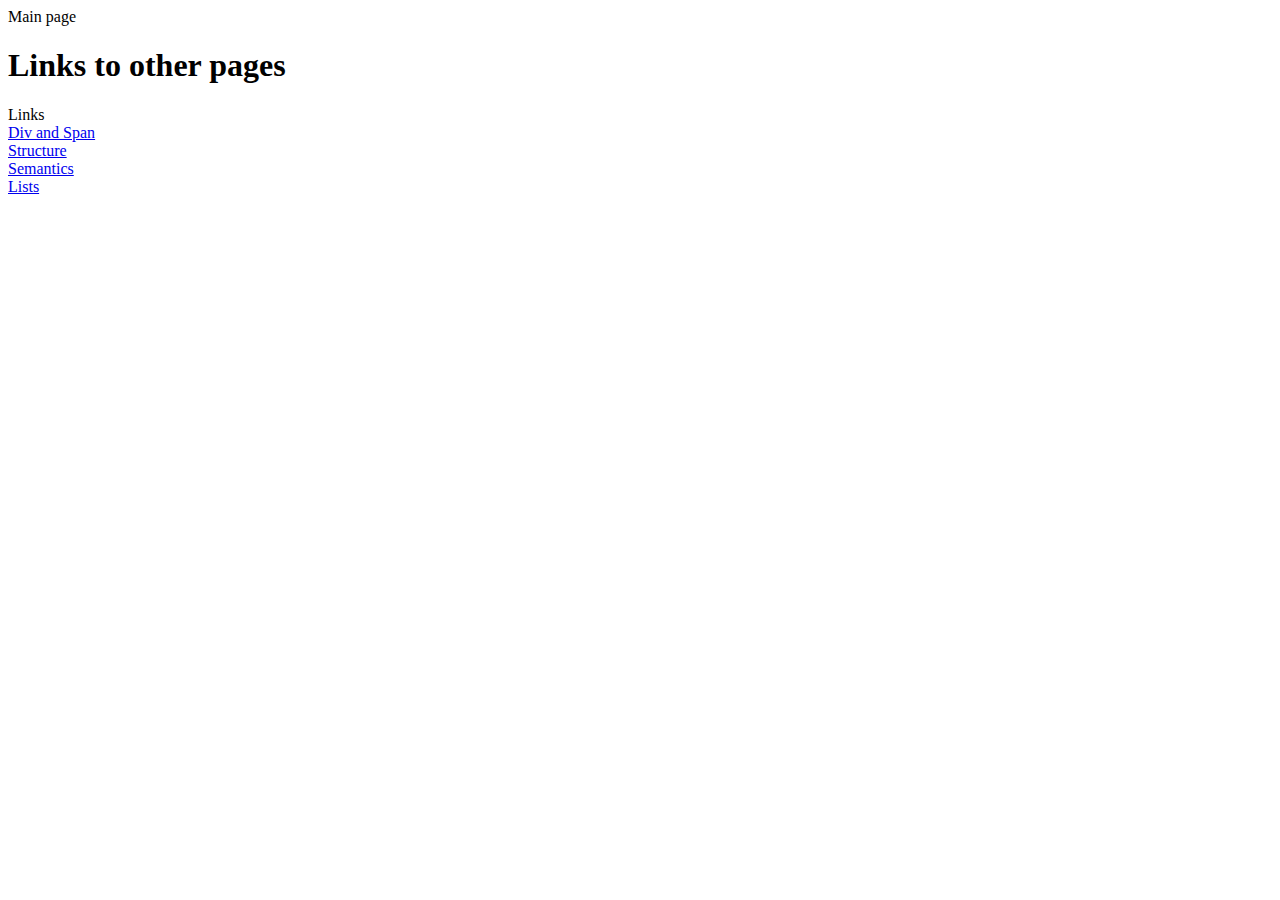
==== site/index.html @ 5e59df00 "123" ====
<!doctype html>
<html lang="en">
<head>
	<meta charset="utf-8"
	<title>Main page</title>
</head>
<body>
	<h1>Links to other pages</h1>
	<section>Links
		<div><a href="divspan.html" title="div and span">Div and Span</a></div>
		<div><a href="structure-before.html" title="structure">Structure</a></div>
		<div><a href="semantic.html" title="semantics">Semantics</a></div>
		<div><a href="list.html" title="lists">Lists</a></div>




	</section>

</body>
</html>
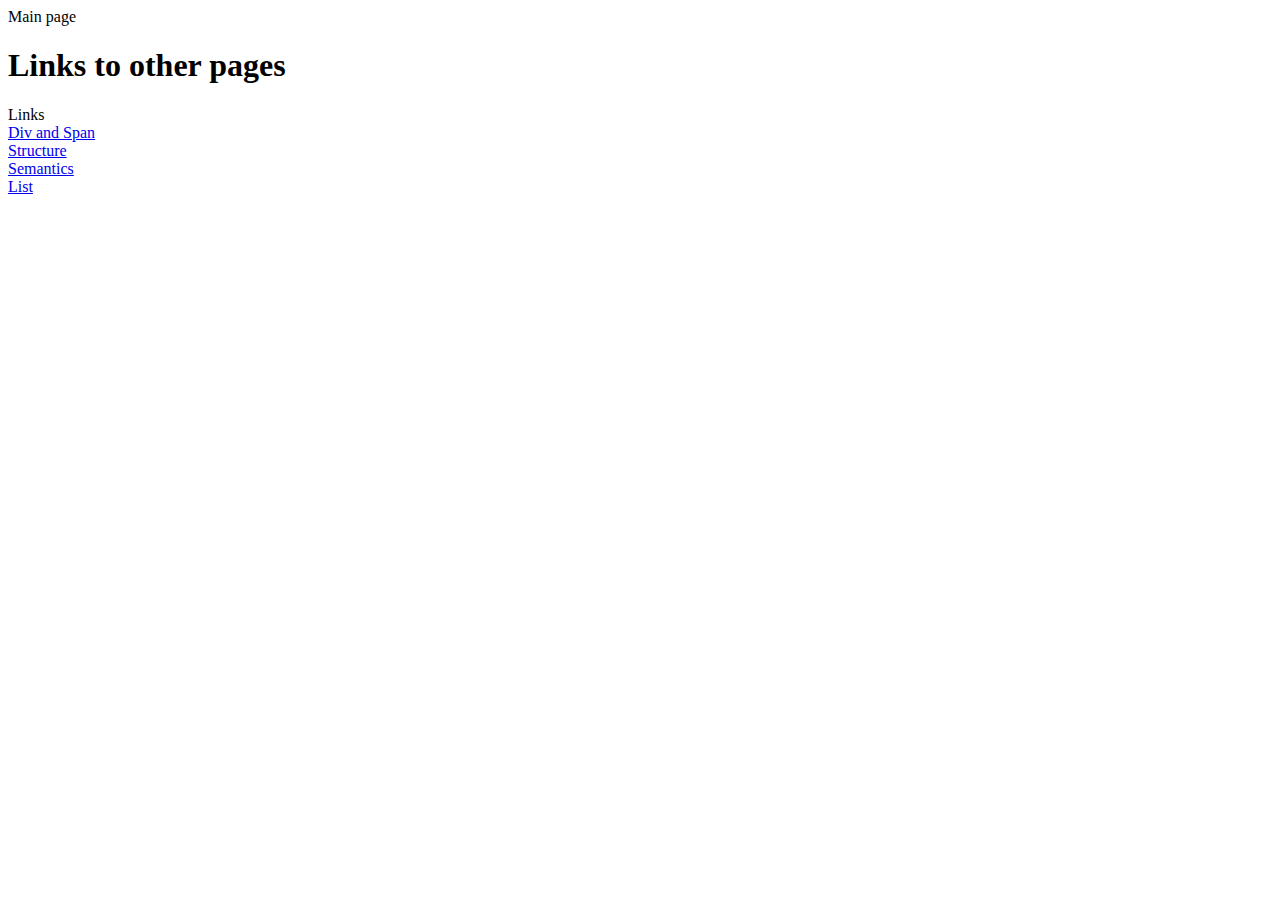
==== commit 0b75e41f: "123" ====
--- a/site/index.html
+++ b/site/index.html
@@ -10,7 +10,7 @@
 		<div><a href="divspan.html" title="div and span">Div and Span</a></div>
 		<div><a href="structure-before.html" title="structure">Structure</a></div>
 		<div><a href="semantic.html" title="semantics">Semantics</a></div>
-		<div><a href="list.html" title="lists">Lists</a></div>
+		<div><a href="list.html" title="lists">List</a></div>
 
 
 
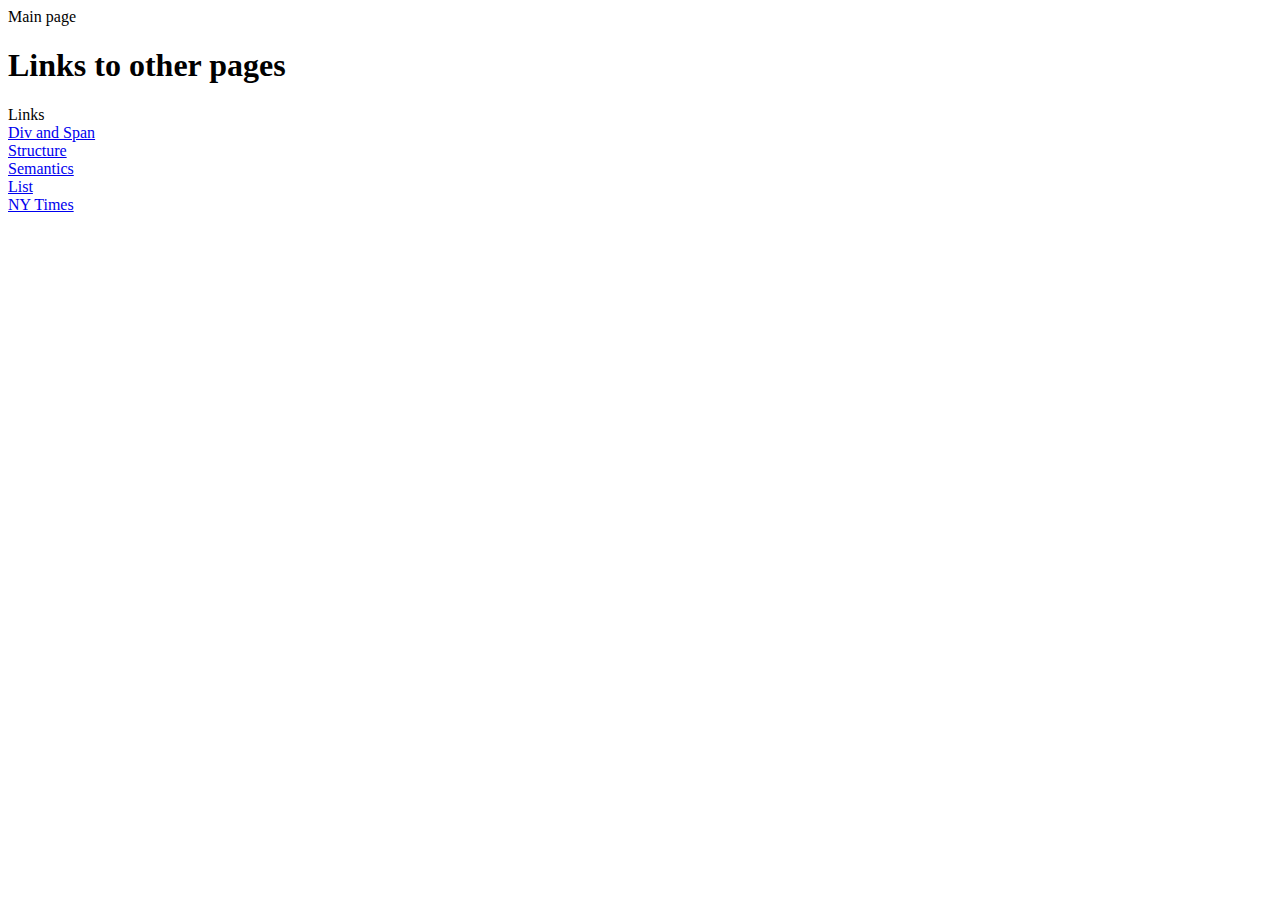
==== commit f16cbd48: "123" ====
--- a/site/index.html
+++ b/site/index.html
@@ -11,6 +11,7 @@
 		<div><a href="structure-before.html" title="structure">Structure</a></div>
 		<div><a href="semantic.html" title="semantics">Semantics</a></div>
 		<div><a href="list.html" title="lists">List</a></div>
+		<div><a href="http://nytimes.com" target="_blank" title="new york times">NY Times</a></div>
 
 
 
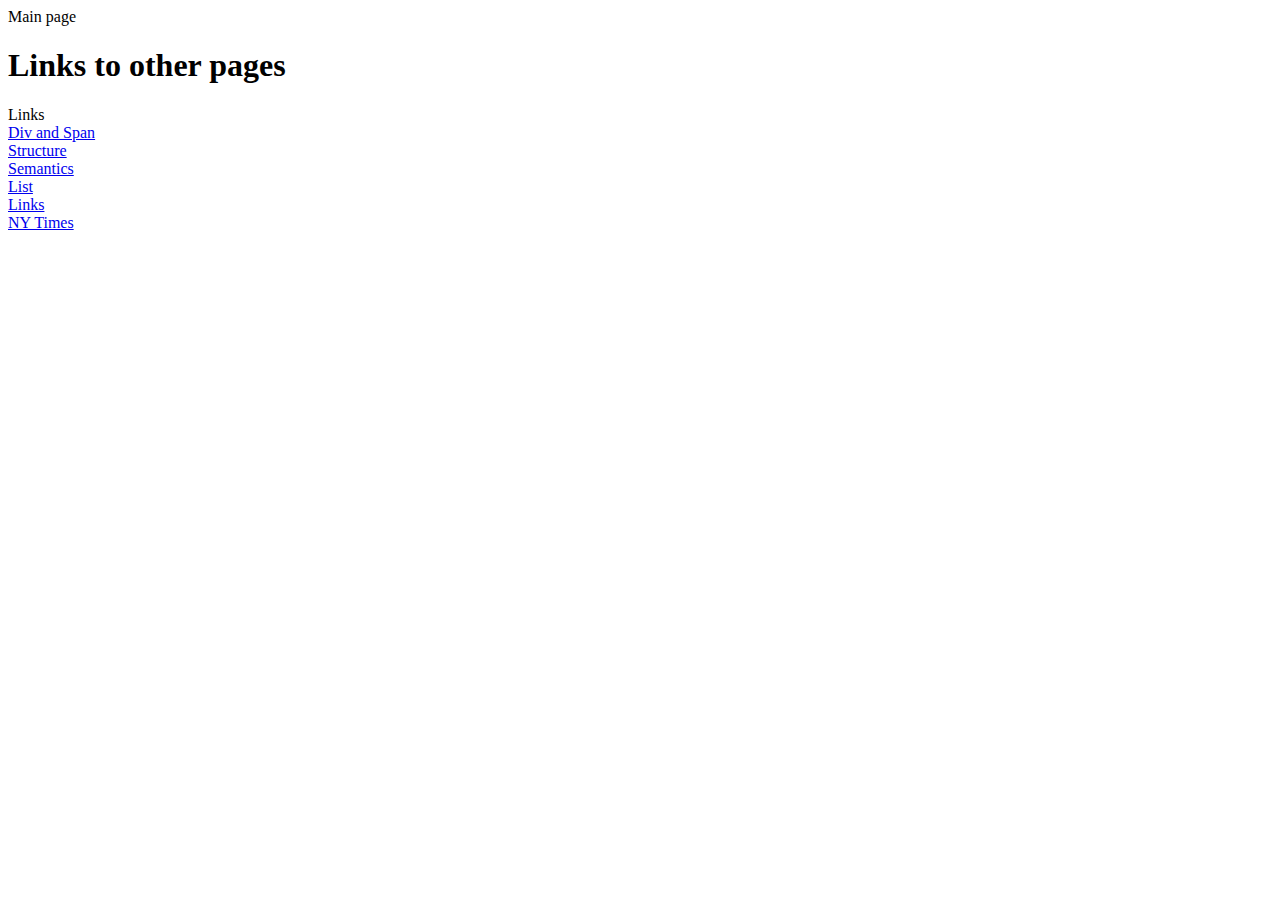
==== commit 70f713fe: "123" ====
--- a/site/index.html
+++ b/site/index.html
@@ -11,6 +11,7 @@
 		<div><a href="structure-before.html" title="structure">Structure</a></div>
 		<div><a href="semantic.html" title="semantics">Semantics</a></div>
 		<div><a href="list.html" title="lists">List</a></div>
+		<div><a href="links.html" title="links">Links</a></div>
 		<div><a href="http://nytimes.com" target="_blank" title="new york times">NY Times</a></div>
 
 
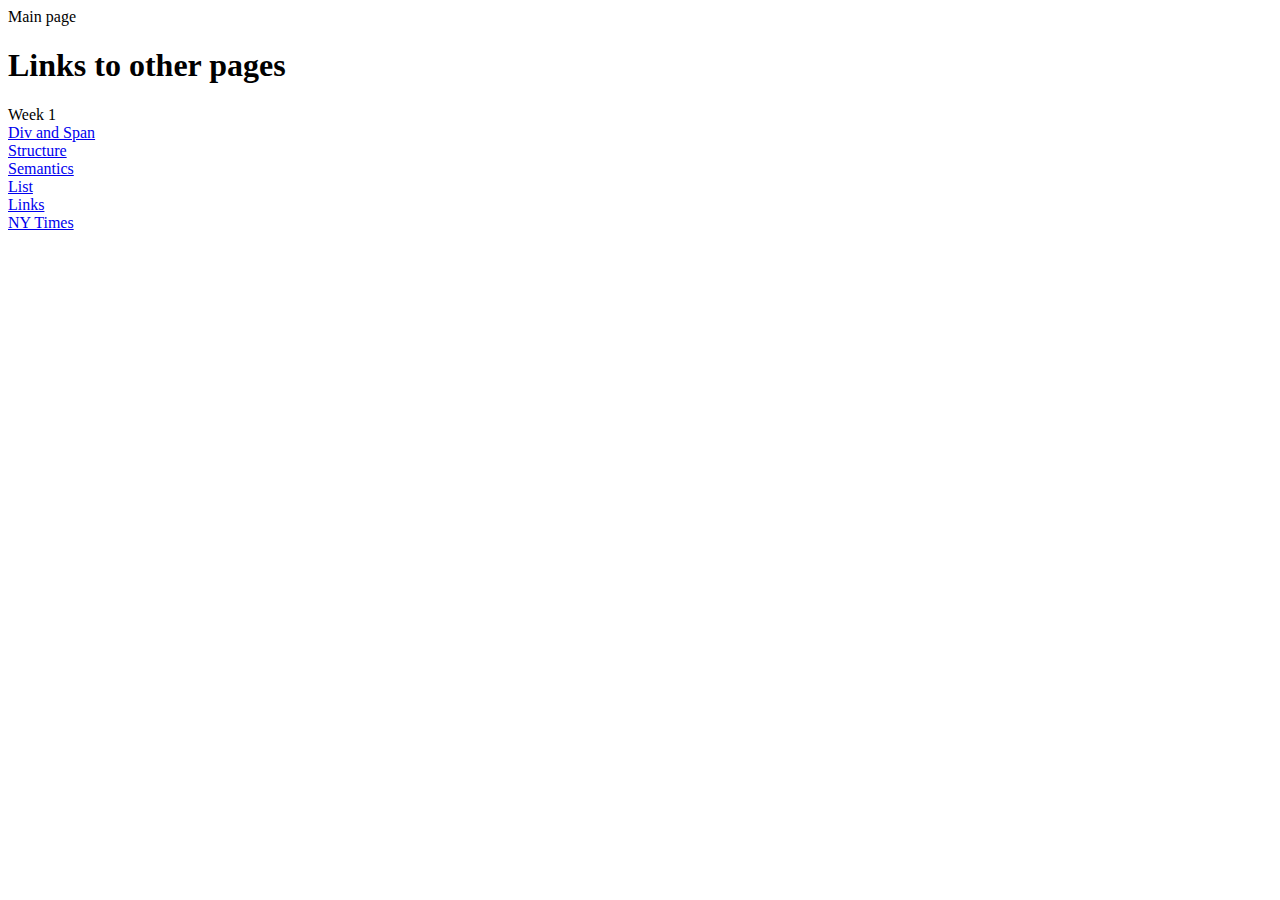
==== commit 062eec15: "123" ====
--- a/site/index.html
+++ b/site/index.html
@@ -6,18 +6,15 @@
 </head>
 <body>
 	<h1>Links to other pages</h1>
-	<section>Links
+	<section>Week 1
 		<div><a href="divspan.html" title="div and span">Div and Span</a></div>
 		<div><a href="structure-before.html" title="structure">Structure</a></div>
 		<div><a href="semantic.html" title="semantics">Semantics</a></div>
 		<div><a href="list.html" title="lists">List</a></div>
 		<div><a href="links.html" title="links">Links</a></div>
 		<div><a href="http://nytimes.com" target="_blank" title="new york times">NY Times</a></div>
-
-
-
-
 	</section>
+	
 
 </body>
 </html>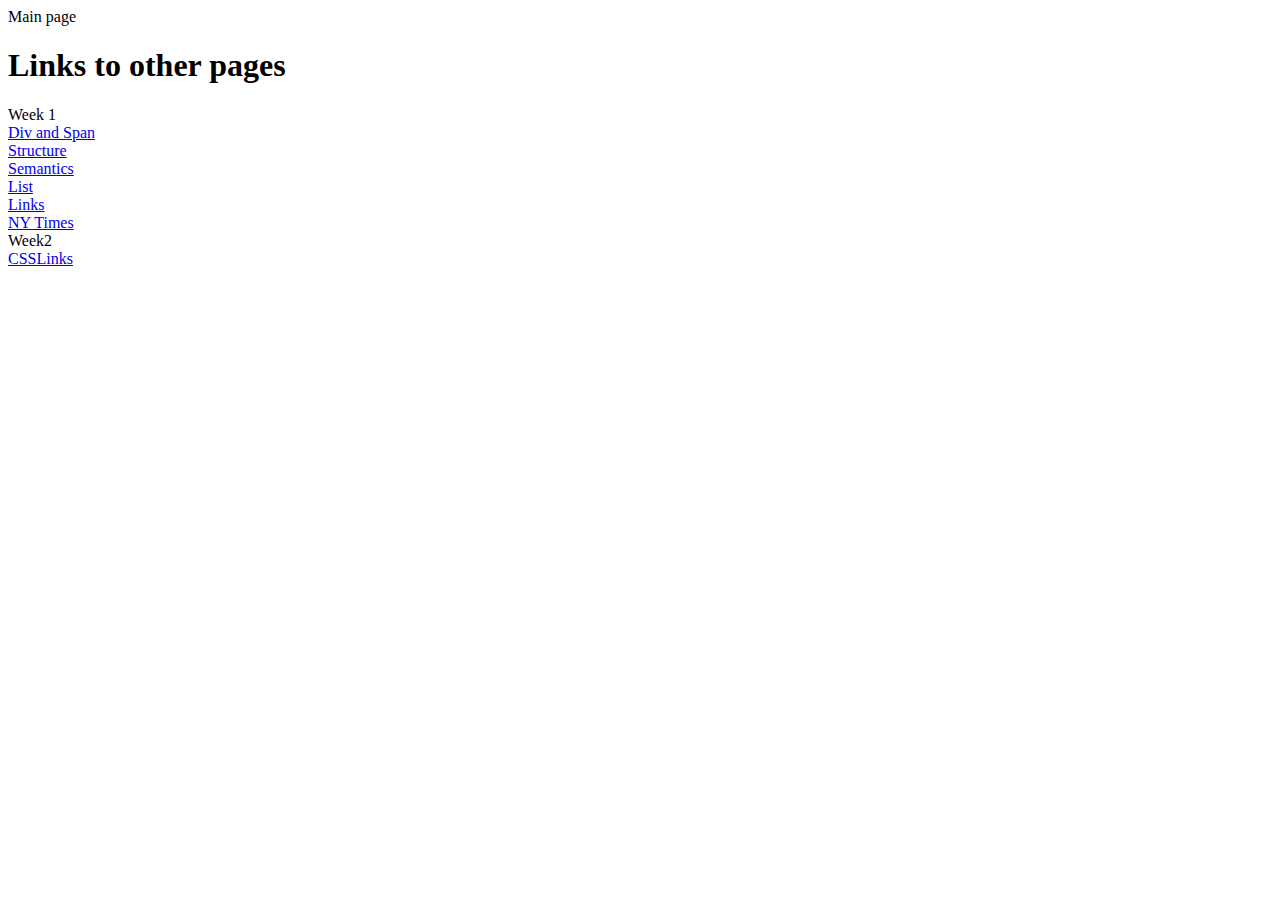
==== commit 32d27109: "123" ====
--- a/site/index.html
+++ b/site/index.html
@@ -14,7 +14,9 @@
 		<div><a href="links.html" title="links">Links</a></div>
 		<div><a href="http://nytimes.com" target="_blank" title="new york times">NY Times</a></div>
 	</section>
-	
+	<section>Week2
+		<div><a href="csslinks.html" title="csslinks">CSSLinks</a></div>
+	</section>
 
 </body>
 </html>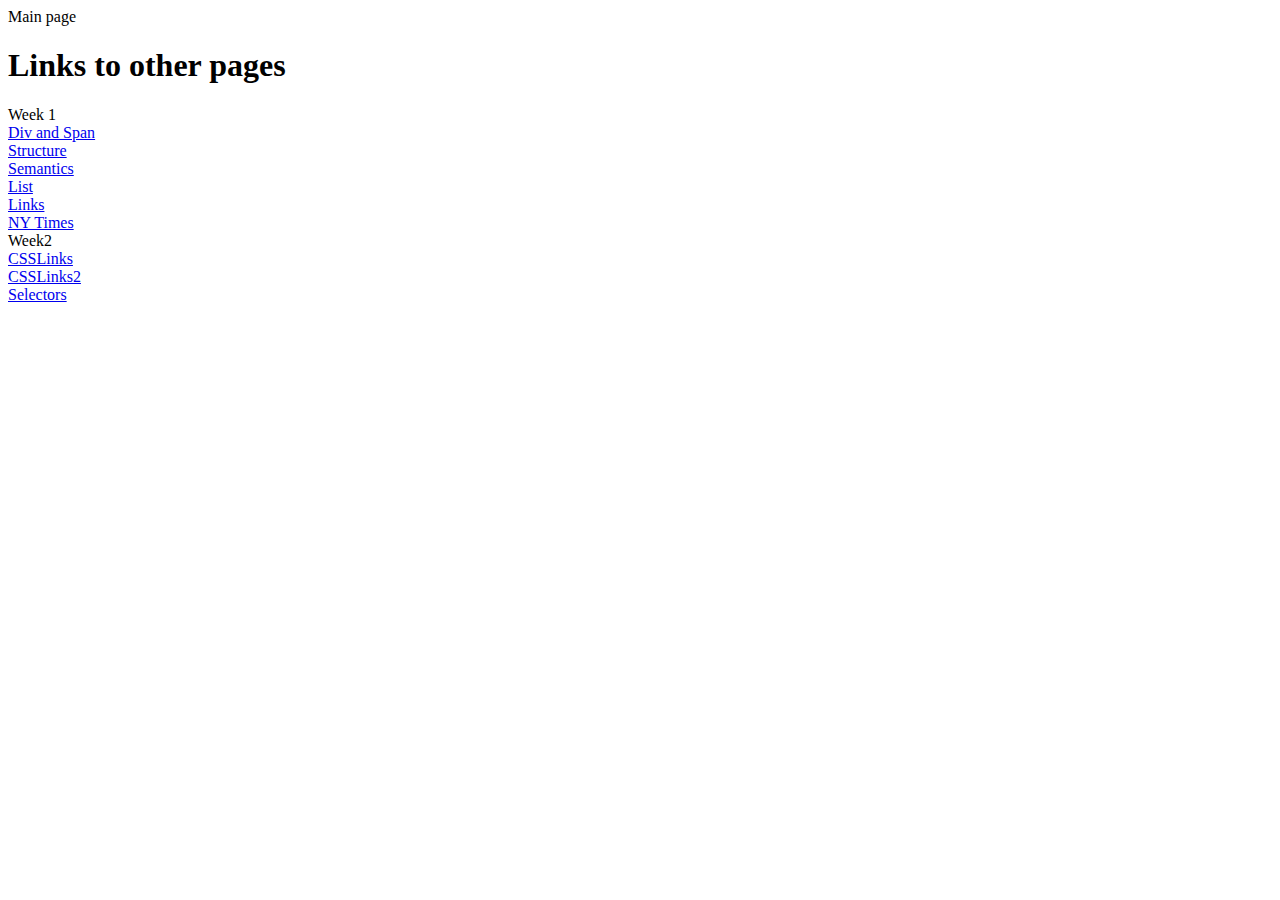
==== commit 5badcee4: "sdsf" ====
--- a/site/index.html
+++ b/site/index.html
@@ -16,6 +16,8 @@
 	</section>
 	<section>Week2
 		<div><a href="csslinks.html" title="csslinks">CSSLinks</a></div>
+		<div><a href="csslinks2.html" title="csslinks2">CSSLinks2</a></div>
+		<div><a href="selectors.html" title="selectors">Selectors</a></div>
 	</section>
 
 </body>
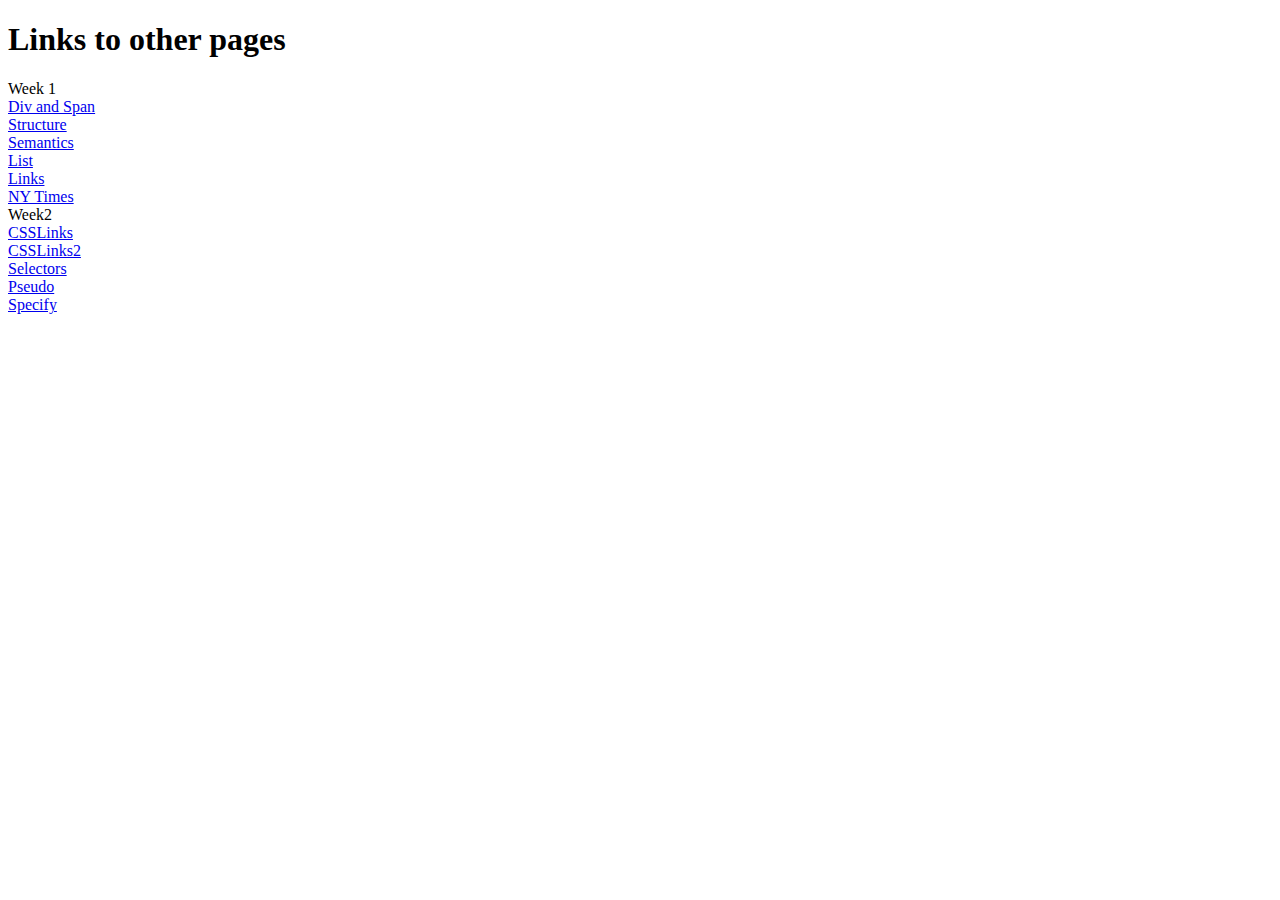
==== commit a5ff4662: "wef" ====
--- a/site/index.html
+++ b/site/index.html
@@ -1,7 +1,7 @@
 <!doctype html>
 <html lang="en">
 <head>
-	<meta charset="utf-8"
+	<meta charset="utf-8">
 	<title>Main page</title>
 </head>
 <body>
@@ -18,6 +18,8 @@
 		<div><a href="csslinks.html" title="csslinks">CSSLinks</a></div>
 		<div><a href="csslinks2.html" title="csslinks2">CSSLinks2</a></div>
 		<div><a href="selectors.html" title="selectors">Selectors</a></div>
+		<div><a href="pseudo.html" title="selectors">Pseudo</a></div>
+		<div><a href="specify.html" title="selectors">Specify</a></div>
 	</section>
 
 </body>
